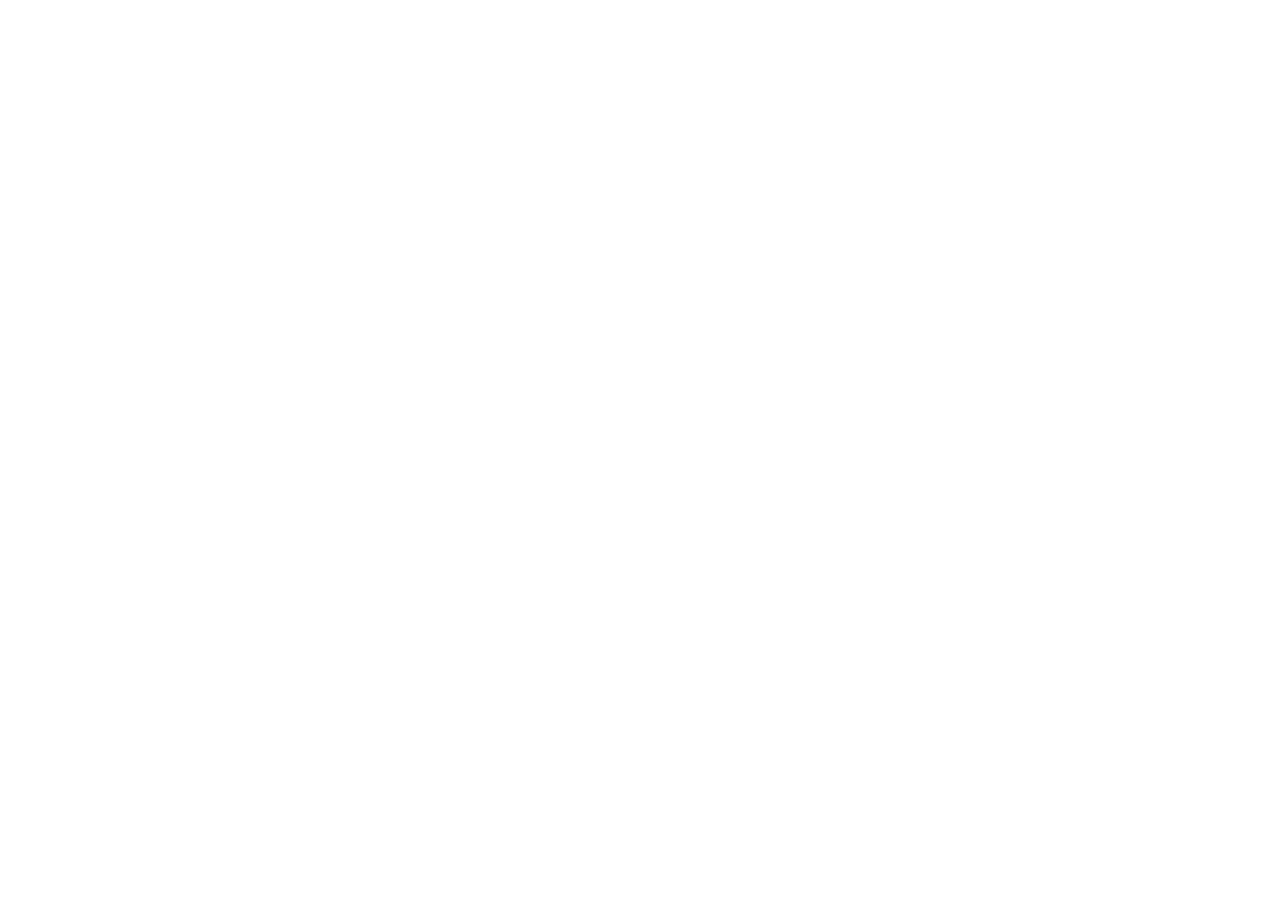
==== index.html @ 6f34dfc4 "initial commit" ====
<!DOCTYPE html>
<html lang="en">
<head>
    <meta charset="UTF-8">
    <meta http-equiv="X-UA-Compatible" content="IE=edge">
    <meta name="viewport" content="width=device-width, initial-scale=1.0">
    <link rel="stylesheet" href="https://cdn.jsdelivr.net/npm/bootstrap@5.1.3/dist/css/bootstrap.min.css" type="text/css" />
    <link rel="stylesheet" href="https://cdn.jsdelivr.net/npm/@fortawesome/fontawesome-free@5.15.4/css/fontawesome.min.css" type="text/css" />
    <title>Stephen</title>
</head>
<body>
    <header>

    </header>
       <section>

       </section>
       <footer>
           
       </footer>
</body>
</html>
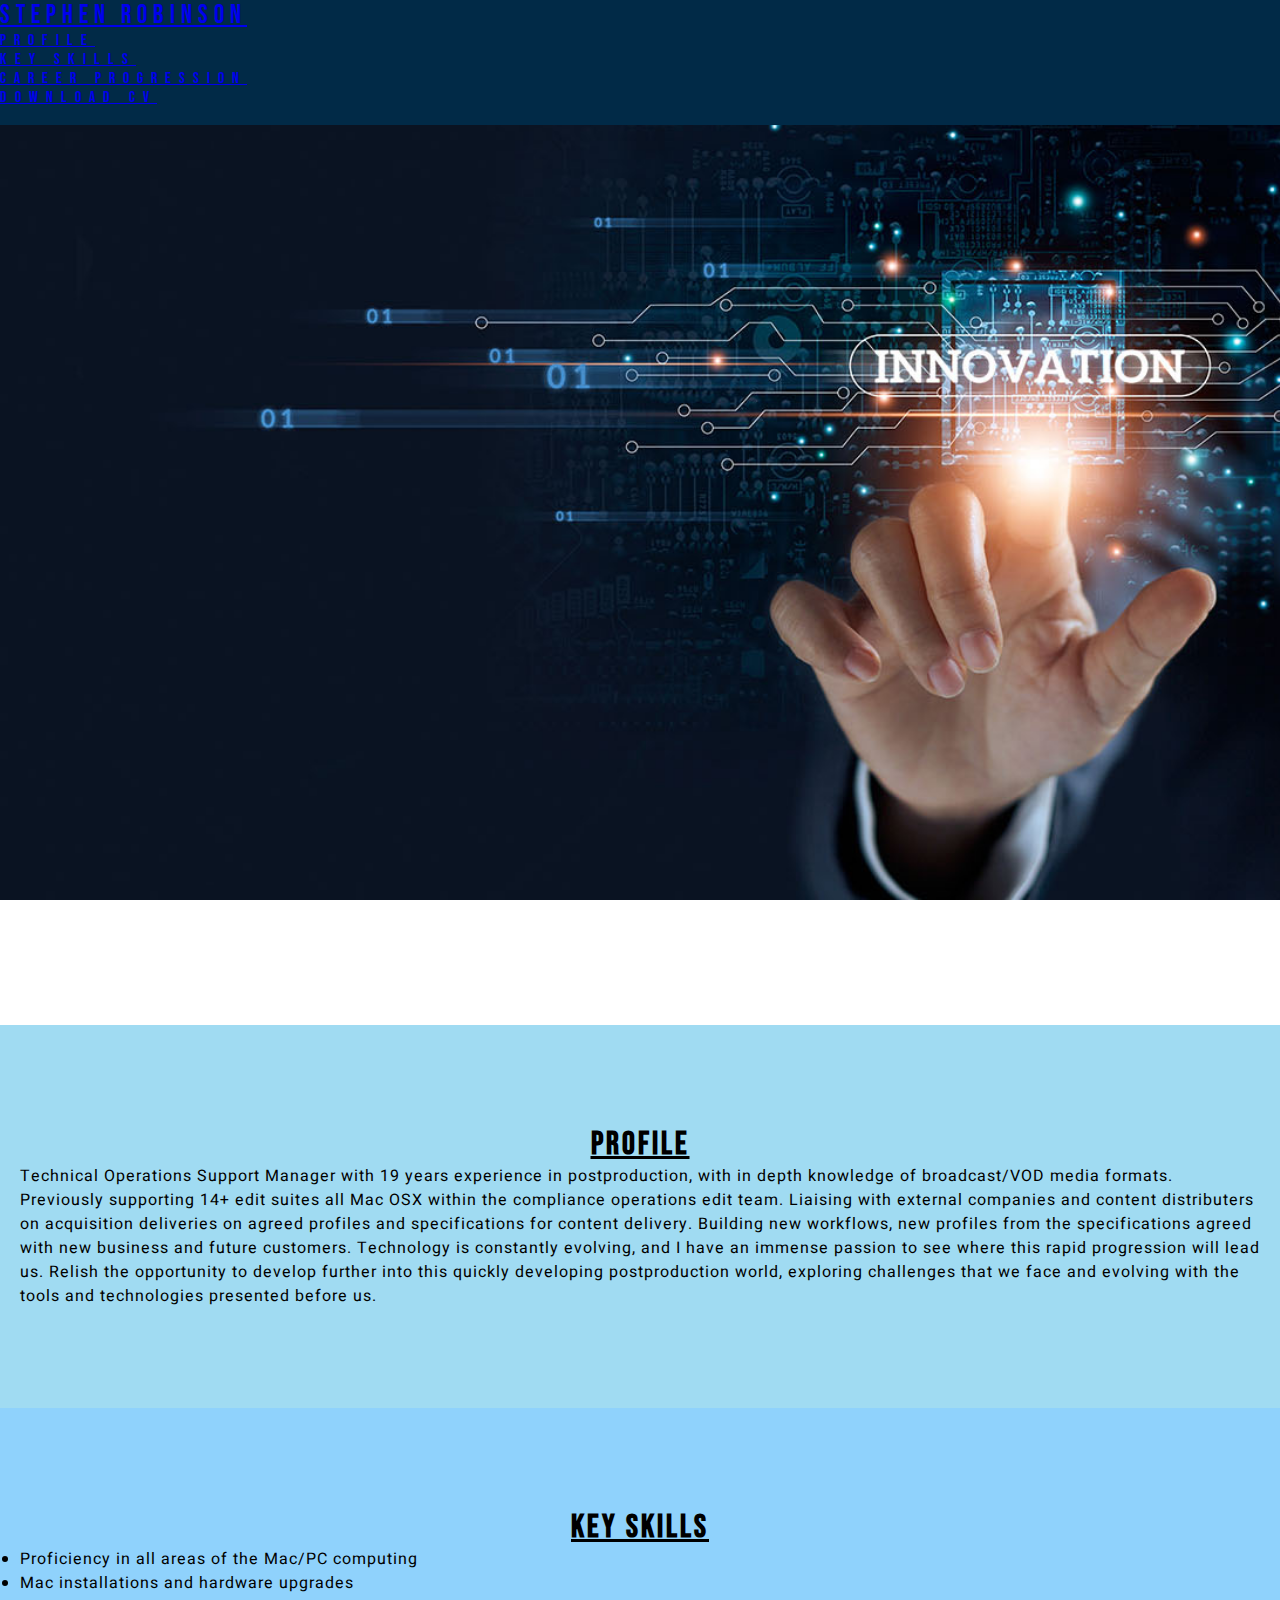
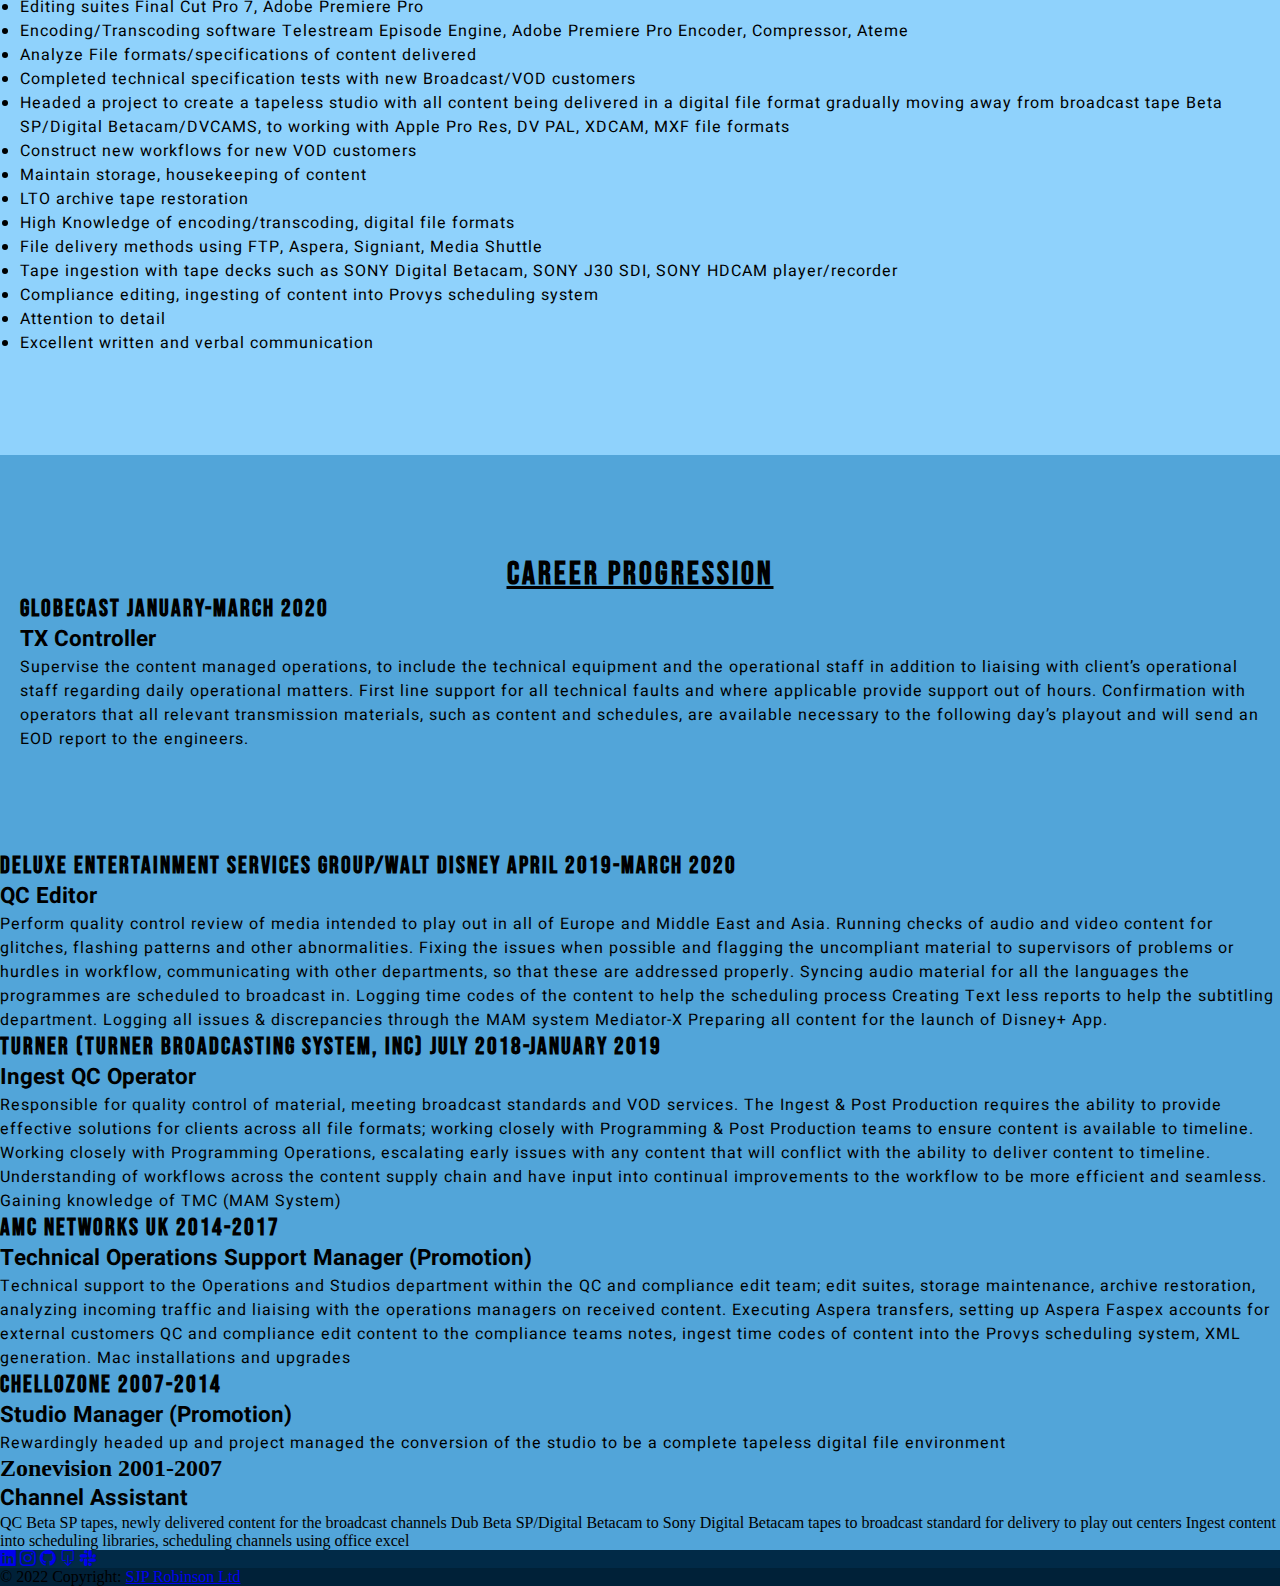
==== commit 63675727: "content sections completed" ====
--- a/index.html
+++ b/index.html
@@ -1,22 +1,225 @@
-<!DOCTYPE html>
+<!doctype html>
 <html lang="en">
-<head>
-    <meta charset="UTF-8">
-    <meta http-equiv="X-UA-Compatible" content="IE=edge">
-    <meta name="viewport" content="width=device-width, initial-scale=1.0">
-    <link rel="stylesheet" href="https://cdn.jsdelivr.net/npm/bootstrap@5.1.3/dist/css/bootstrap.min.css" type="text/css" />
-    <link rel="stylesheet" href="https://cdn.jsdelivr.net/npm/@fortawesome/fontawesome-free@5.15.4/css/fontawesome.min.css" type="text/css" />
-    <title>Stephen</title>
-</head>
-<body>
-    <header>
-
-    </header>
-       <section>
-
-       </section>
-       <footer>
-           
-       </footer>
-</body>
-</html>+  <head>
+    <!-- Required meta tags -->
+    <meta charset="utf-8">
+    <meta name="viewport" content="width=device-width, initial-scale=1">
+
+    <link href="https://cdn.jsdelivr.net/npm/bootstrap@5.0.2/dist/css/bootstrap.min.css" rel="stylesheet" integrity="sha384-EVSTQN3/azprG1Anm3QDgpJLIm9Nao0Yz1ztcQTwFspd3yD65VohhpuuCOmLASjC" crossorigin="anonymous">
+    <link rel="stylesheet" href="https://cdn.jsdelivr.net/npm/bootstrap-icons@1.7.2/font/bootstrap-icons.css">
+    <link rel="stylesheet" href="https://cdn.jsdelivr.net/npm/bootstrap@5.1.3/dist/css/bootstrap.min.css" integrity="sha384-1BmE4kWBq78iYhFldvKuhfTAU6auU8tT94WrHftjDbrCEXSU1oBoqyl2QvZ6jIW3" crossorigin="anonymous">
+    <link rel="stylesheet" href="assets/css/style.css" type="text/css">
+    
+<!-- NAVBAR-->
+<title>Welcome</title>
+<link rel="shortcut icon" href="/favicon.ico" type="image/png">
+<link rel="icon" href="/favicon.ico" type="image/png">
+
+  </head>
+  <body data-bs-spy="scroll" data-bs-target=".navbar" data-bs-offset="50">
+      <header>
+        <nav class="navbar navbar-expand-lg navbar-light bg-dark fixed-top">
+         <div class="container-fluid">
+           <a href="#logo" class="navbar-brand text-white">Stephen Robinson</a>
+            <button class="navbar-toggler" type="button" data-bs-toggle="collapse" data-bs-target="#navbarContent">
+                <span class="navbar-toggler-icon"></span>
+            </button>
+             <div class="collapse navbar-collapse" id="navbarContent">
+                 <ul class="navbar-nav ms-auto h5">
+                     <li class="nav-item"><a href="#profile" class="nav-link text-white">Profile</a></li>
+                     <li class="nav-item"><a href="#keyskills" class="nav-link text-white">Key Skills</a></li>
+                     <li class="nav-item"><a href="#careerprogression" class="nav-link text-white">Career Progression</a></li>
+                     <li class="nav-item"><a href="assets/cv/stephenrobinsoncv.pdf" class="nav-link text-white" download>Download CV</a><li>
+                    
+                 </ul>
+             </div>
+         </div>
+        </nav>
+      </header>
+    
+      <!-- <div class="background-image"></div>  -->
+
+     
+      <!-- CONTENT-->
+        
+     <section id="logo" class="background-image"></section>
+
+     <div class="profile-bgcolor">
+       <div id="profile" class="container" style="padding:100px 20px;"> 
+         <div class="row">
+           <div class="col">
+            <h1 class="h1-heading">Profile</h1>
+            <p class="paragraph-text">
+              Technical Operations Support Manager with 19 years experience in postproduction, with in depth knowledge of broadcast/VOD media formats.  
+              Previously supporting 14+ edit suites all Mac OSX within the compliance operations edit team.  Liaising with external companies and content distributers on acquisition deliveries on agreed profiles and specifications for content delivery.  
+              Building new workflows, new profiles from the specifications agreed with new business and future customers.  Technology is constantly evolving, and I have an immense passion to see where this rapid progression will lead us.  
+              Relish the opportunity to develop further into this quickly developing postproduction world, exploring challenges that we face and evolving with the tools and technologies presented before us.
+            </p>
+           </div>
+         </div>
+       </div>
+    </div>
+
+     <div class="keyskills-bgcolor">
+       <div id="keyskills" class="container" style="padding:100px 20px;">
+        <div class="row">
+          <div class="col">
+           <h1 class="h1-heading">Key Skills</h1>
+          <div class="list-text"><ul><li>Proficiency in all areas of the Mac/PC computing</li>
+          <li>Mac installations and hardware upgrades</li>
+          <li>Editing suites Final Cut Pro 7, Adobe Premiere Pro</li>
+          <li>Encoding/Transcoding software Telestream Episode Engine, Adobe Premiere Pro Encoder, Compressor, Ateme</li> 
+          <li>Analyze File formats/specifications of content delivered</li> 
+          <li>Completed technical specification tests with new Broadcast/VOD customers</li> 
+          <li>Headed a project to create a tapeless studio with all content being delivered in a digital file format gradually moving away from broadcast tape Beta SP/Digital Betacam/DVCAMS, to working with Apple Pro Res, DV PAL, XDCAM, MXF file formats</li> 
+          <li>Construct new workflows for new VOD customers</li>
+          <li>Maintain storage, housekeeping of content</li>
+          <li>LTO archive tape restoration</li> 
+          <li>High Knowledge of encoding/transcoding, digital file formats</li>
+          <li>File delivery methods using FTP, Aspera, Signiant, Media Shuttle</li> 
+          <li>Tape ingestion with tape decks such as SONY Digital Betacam, SONY J30 SDI, SONY HDCAM player/recorder</li>
+          <li>Compliance editing, ingesting of content into Provys scheduling system</li>
+          <li>Attention to detail</li>
+          <li>Excellent written and verbal communication</li>
+        </ul>
+        </div>
+      </div>
+    </div>
+  </div>
+  </div>
+
+  <div class="careerprogression-bgcolor">
+    <div id="careerprogression" class="container" style="padding:100px 20px;">
+            <div class="row">
+              <div class="col">
+               <h1 class="h1-heading">Career Progression</h1>
+               <h2 class="h2-heading pt-5">Globecast January-March 2020</h2>
+               <h3 class="h3-heading">TX Controller</h3>
+               <p class="paragraph-text">
+                 Supervise the content managed operations, to include the technical equipment and the operational staff in addition to liaising with client’s operational staff regarding daily operational matters. 
+                 First line support for all technical faults and where applicable provide support out of hours. 
+                 Confirmation with operators that all relevant transmission materials, such as content and schedules, are available necessary to the following day’s playout and will send an EOD report to the engineers.
+               </p>
+              </div>
+            </div>
+          </div>
+
+          <div class="container">
+            <div class="row">
+              <div class="col">
+
+               <h2 class="h2-heading">Deluxe Entertainment Services Group/Walt Disney April 2019-March 2020</h2>
+               <h3 class="h3-heading">QC Editor</h3>
+               <p class="paragraph-text">
+                Perform quality control review of media intended to play out in all of Europe and Middle East and Asia. Running checks of audio and video content for glitches, flashing patterns and other abnormalities. 
+                Fixing the issues when possible and flagging the uncompliant material to supervisors of problems or hurdles in workflow, communicating with other departments, so that these are addressed properly.
+                Syncing audio material for all the languages the programmes are scheduled to broadcast in.
+                Logging time codes of the content to help the scheduling process
+                Creating Text less reports to help the subtitling department.
+                Logging all issues & discrepancies through the MAM system Mediator-X
+                Preparing all content for the launch of Disney+ App.
+               </p>
+              </div>
+            </div>
+          </div>
+
+          <div class="container pt-5">
+            <div class="row">
+              <div class="col">
+
+               <h2 class="h2-heading">Turner (Turner Broadcasting System, Inc) July 2018-January 2019</h2>
+               <h3 class="h3-heading">Ingest QC Operator</h3>
+               <p class="paragraph-text">
+                Responsible for quality control of material, meeting broadcast standards and VOD services. 
+                The Ingest & Post Production requires the ability to provide effective solutions for clients across all file formats; working closely with Programming & Post Production teams to ensure content is available to timeline.
+                Working closely with Programming Operations, escalating early issues with any content that will conflict with the ability to deliver content to timeline.
+                Understanding of workflows across the content supply chain and have input into continual improvements to the workflow to be more efficient and seamless.
+                Gaining knowledge of TMC (MAM System) 
+               </p>
+              </div>
+            </div>
+          </div>
+
+          <div class="container pt-5">
+            <div class="row">
+              <div class="col">
+
+               <h2 class="h2-heading">AMC Networks UK 2014-2017</h2>
+               <h3 class="h3-heading">Technical Operations Support Manager (Promotion)</h3>
+               <p class="paragraph-text">
+               Technical support to the Operations and Studios department within the QC and compliance edit team; edit suites, storage maintenance, archive restoration, analyzing incoming traffic and liaising with the operations managers on received content. 
+               Executing Aspera transfers, setting up Aspera Faspex accounts for external customers
+               QC and compliance edit content to the compliance teams notes, ingest time codes of content into the Provys scheduling system, XML generation.
+               Mac installations and upgrades
+               </p>
+              </div>
+            </div>
+          </div>
+
+          <div class="container pt-5">
+            <div class="row">
+              <div class="col">
+
+               <h2 class="h2-heading">Chellozone 2007-2014</h2>
+               <h3 class="h3-heading">Studio Manager (Promotion)</h3>
+               <p class="paragraph-text">
+                Rewardingly headed up and project managed the conversion of the studio to be a complete tapeless digital file environment  
+               </p>
+              </div>
+            </div>
+          </div>
+
+          <div class="container pt-5">
+            <div class="row">
+              <div class="col">
+
+               <h2>Zonevision 2001-2007 </h2>
+               <h3 class="h3-heading">Channel Assistant</h3>
+               <p>
+                QC Beta SP tapes, newly delivered content for the broadcast channels
+                Dub Beta SP/Digital Betacam to Sony Digital Betacam tapes to broadcast standard for delivery to play out centers 
+                Ingest content into scheduling libraries, scheduling channels using office excel 
+               </p>
+              </div>
+            </div>
+          </div>
+      
+        <!-----FOOTER------>
+        <footer class="text-center text-white fixed-bottom" style="background-color: #012A47;"> 
+            <!-- Grid container -->
+            <div class="container p-1 pb-0">
+              <!-- Section: Social media -->
+              <section class="mb-4">
+                <!-- Linkedin -->
+                <a href="https://www.linkedin.com/in/stephen-robinson-a4b363a" target="_blank" class="btn btn-outline-light btn-floating m-4" href="#!" role="button"><i class="bi bi-linkedin"></i></a>
+                <!-- Instagram -->
+                <a href="https://www.instagram.com" target="_blank" class="btn btn-outline-light btn-floating m-4" href="#!" role="button"><i class="bi bi-instagram"></i></a>
+          
+                <!-- Github -->
+                <a href="https://www.github.com" target="_blank" class="btn btn-outline-light btn-floating m-4" href="#!" role="button"><i class="bi bi-github"></i></a>
+          
+                <!-- CV Download -->
+                <a href="assets/cv/stephenrobinsoncv.pdf" target="_blank" class="btn btn-outline-light btn-floating m-4" href="#!" role="button"><i class="bi bi-box-arrow-down"></i></a>
+                <!-- Bootstrap -->
+                <a href="https://code-institute-room.slack.com/archives/CD78T21LK" target="_blank" class="btn btn-outline-light btn-floating m-4" href="#!" role="button"><i class="bi bi-slack"></i></a>
+              </section>
+              <!-- Section: Social media -->
+            </div>
+          
+            <!-- Copyright -->
+            <div class="text-center p-3" style="background-color: rgba(0, 0, 0, 0.2);">
+              © 2022 Copyright:
+              <a class="text-white" href="https://www.linkedin.com/in/stephen-robinson-a4b363a" target="blank">SJP Robinson Ltd</a>
+            </div>
+          
+          </footer>
+       
+   
+
+   
+    <script src="https://cdn.jsdelivr.net/npm/bootstrap@5.0.2/dist/js/bootstrap.bundle.min.js" integrity="sha384-MrcW6ZMFYlzcLA8Nl+NtUVF0sA7MsXsP1UyJoMp4YLEuNSfAP+JcXn/tWtIaxVXM" crossorigin="anonymous"></script>
+
+ 
+  </body>
+</html>
+
--- a/assets/css/style.css
+++ b/assets/css/style.css
@@ -0,0 +1,119 @@
+@import url('https://cdn.jsdelivr.net/npm/bootstrap-icons@1.7.2/font/bootstrap-icons.css');
+@import url('https://fonts.googleapis.com/css2?family=Bebas+Neue&family=Heebo&display=swap');
+
+*{
+    margin: 0;
+    padding: 0;
+    border: 0;
+}
+
+body{
+   position: relative;
+}
+
+.background-image{
+    background-image: url("../images/bgimg.jpg");
+    background-position: center;
+    background-size: cover;
+    background-repeat: no-repeat;
+    background-attachment: fixed;
+    height: 100vh;
+    /* background: fixed; */
+}
+
+
+.nav-link{
+       letter-spacing: 8px;
+       font-family: 'bebas Neue' , cursive;
+       font-size: 100%;
+       margin-right: 30px;
+       
+   }
+
+.navbar-brand{
+       font-family: 'bebas Neue' , cursive;
+       font-size: 160%;
+       letter-spacing: 6px;
+       
+   }
+
+.section-heading{
+    font-family: 'bebas Neue' , cursive;
+    letter-spacing: 4px;
+    text-align: center;
+    top: 60px;
+}
+
+.title-name{
+  font-family: 'Heebo', sans-serif;
+  padding-left: 30%;
+  padding-bottom: 30%;
+}
+
+.main-content{ 
+    padding-bottom: 20%;
+    
+}
+
+.list-text{
+    font-family: 'Heebo', sans-serif;
+    letter-spacing: 1px;
+}
+
+.h1-heading{
+    font-family: 'bebas Neue' , cursive;
+    letter-spacing: 3px;
+    text-align: center;
+    text-transform: underline;
+    text-decoration-line: underline;
+}
+
+.h2-heading{
+    font-family: 'bebas Neue' , cursive;
+    letter-spacing: 2px;
+}
+
+.h3-heading{
+    font-family: 'Heebo', sans-serif;
+    font-size: 140%;
+    
+}
+
+.paragraph-text{
+    font-family: 'Heebo', sans-serif;
+    letter-spacing: 1px;
+}
+
+.navbar.navbar-expand-lg.navbar-light.bg-dark.fixed-top {
+    background-color: #012A47 !important;
+ }
+
+.profile-bgcolor{
+    background-color: #A0DBF2 !important;
+ }
+
+ .keyskills-bgcolor{
+    background-color: #8FD2FC !important;
+ }
+
+ .careerprogression-bgcolor{
+    background-color: #52A5D9 !important;
+ }
+
+ @media screen and (max-width: 480px) {
+    body {
+      background-color: #011C26;
+    }
+    .background-image {
+        background-image: url("../images/mobileimage.jpg");
+        background-position: center;
+        background-size: cover;
+        background-repeat: no-repeat;
+        background-attachment: fixed;
+        height: 30vh;
+    }
+  }
+
+ 
+
+
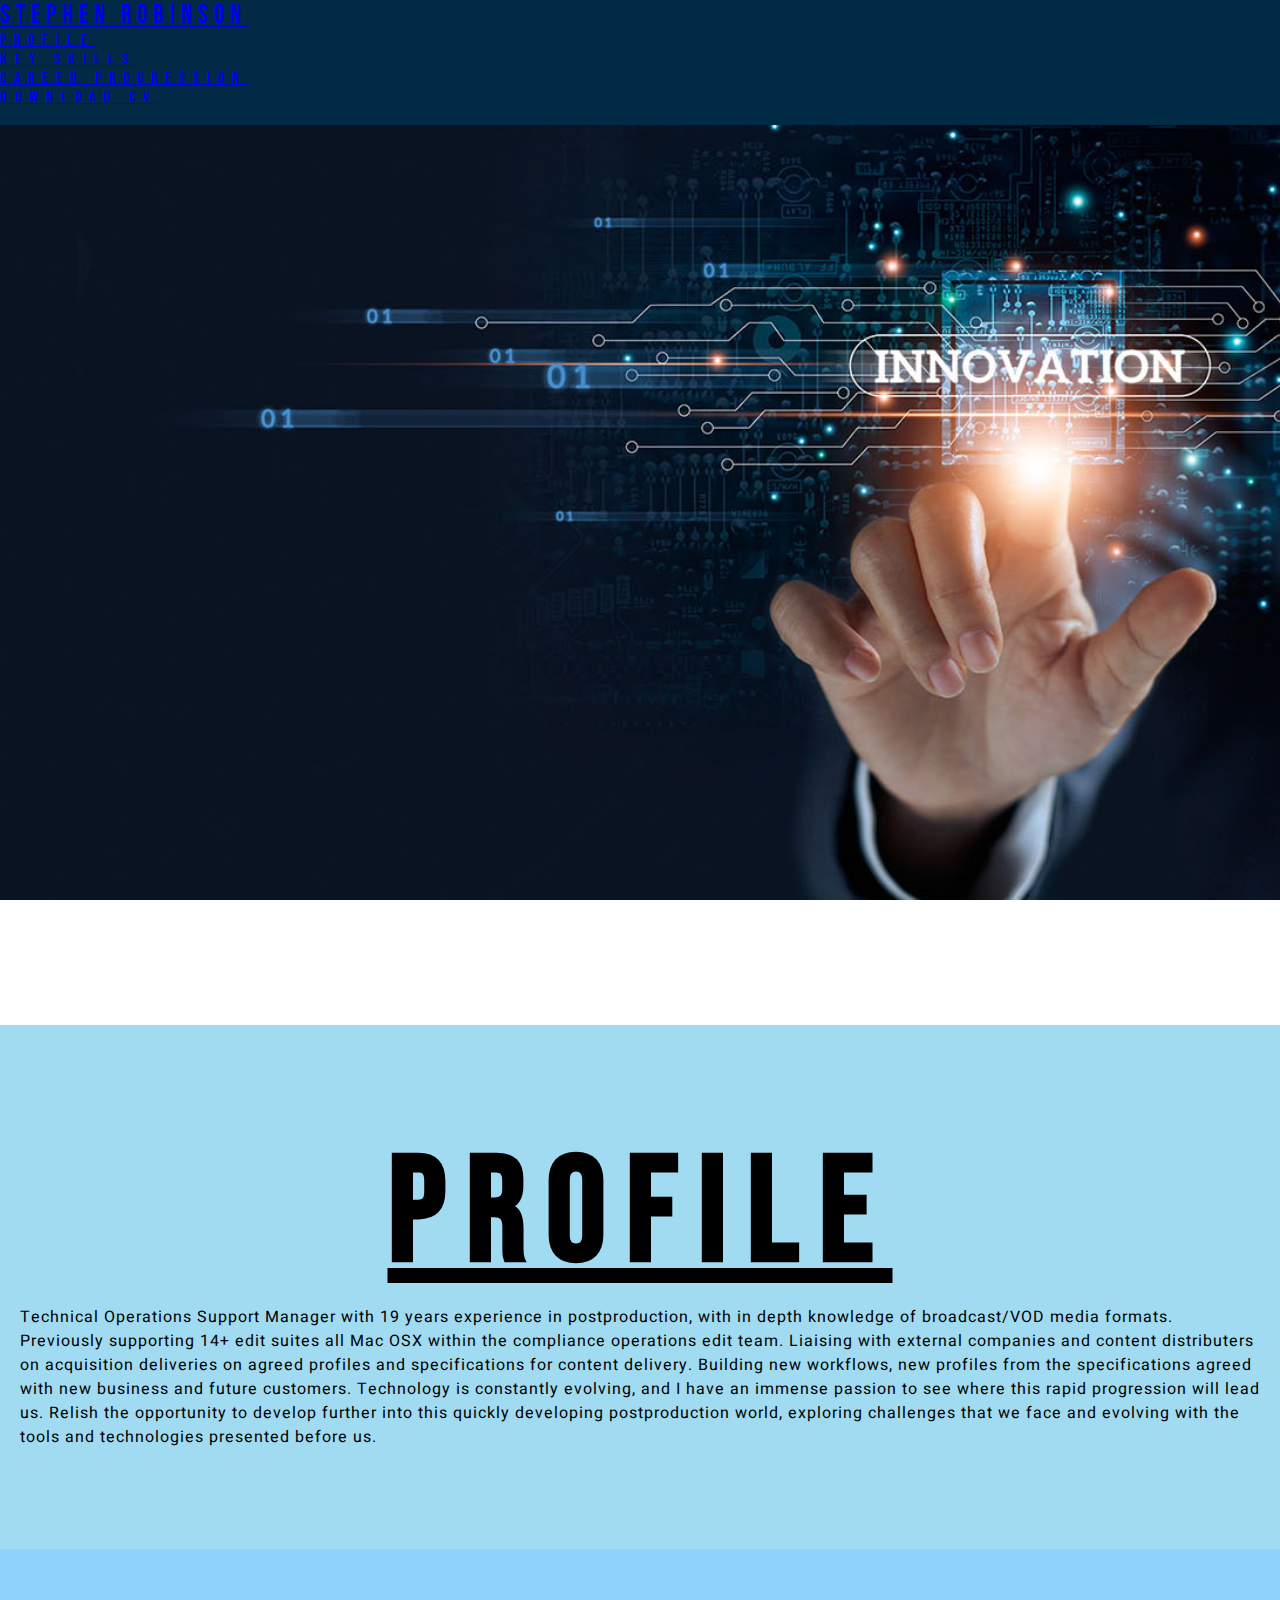
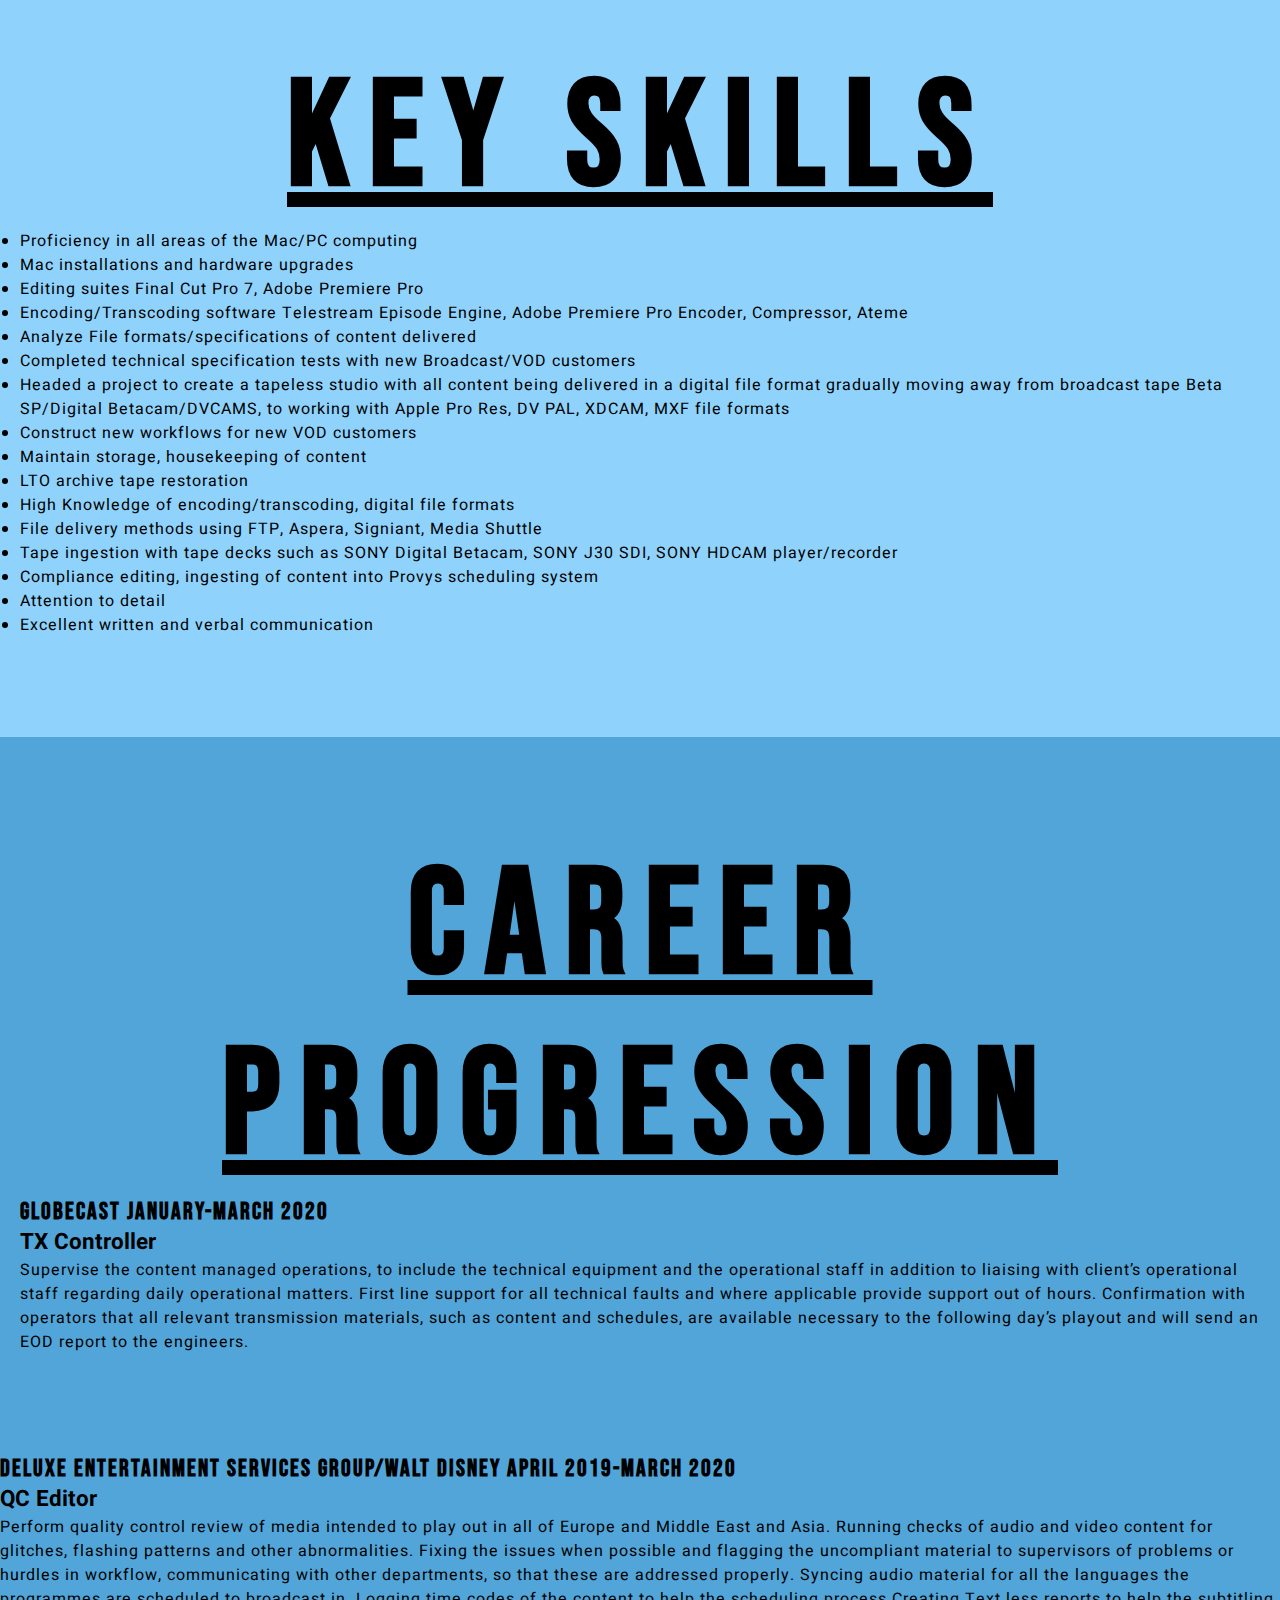
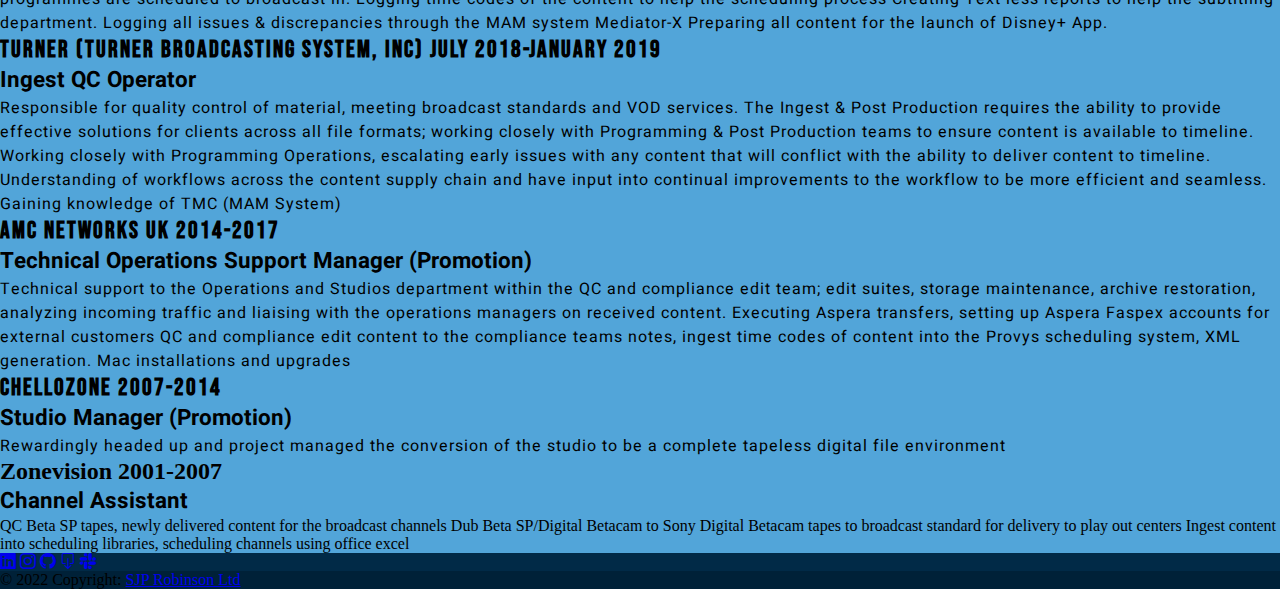
==== commit cf447252: "page 404 updates" ====
--- a/index.html
+++ b/index.html
@@ -12,8 +12,8 @@
     
 <!-- NAVBAR-->
 <title>Welcome</title>
-<link rel="shortcut icon" href="/favicon.ico" type="image/png">
-<link rel="icon" href="/favicon.ico" type="image/png">
+<link rel="shortcut icon" href="favicon.ico" type="image/png">
+<link rel="icon" href="favicon.ico" type="image/png">
 
   </head>
   <body data-bs-spy="scroll" data-bs-target=".navbar" data-bs-offset="50">
@@ -184,7 +184,7 @@
             </div>
           </div>
       
-        <!-----FOOTER------>
+      
         <footer class="text-center text-white fixed-bottom" style="background-color: #012A47;"> 
             <!-- Grid container -->
             <div class="container p-1 pb-0">
@@ -214,9 +214,6 @@
           
           </footer>
        
-   
-
-   
     <script src="https://cdn.jsdelivr.net/npm/bootstrap@5.0.2/dist/js/bootstrap.bundle.min.js" integrity="sha384-MrcW6ZMFYlzcLA8Nl+NtUVF0sA7MsXsP1UyJoMp4YLEuNSfAP+JcXn/tWtIaxVXM" crossorigin="anonymous"></script>
 
  
--- a/assets/css/style.css
+++ b/assets/css/style.css
@@ -18,7 +18,6 @@
     background-repeat: no-repeat;
     background-attachment: fixed;
     height: 100vh;
-    /* background: fixed; */
 }
 
 
@@ -104,6 +103,7 @@
     body {
       background-color: #011C26;
     }
+    
     .background-image {
         background-image: url("../images/mobileimage.jpg");
         background-position: center;
@@ -112,7 +112,26 @@
         background-attachment: fixed;
         height: 30vh;
     }
-  }
+}
+
+  .container404 {
+       margin: 0;
+       padding: 0;
+       font-size: "montserrat",sans-serif;
+       width: 100%;
+       position: absolute;
+       top: 50%;
+       text-align: center;
+       color: #012A47;
+}
+
+.container h1{
+    font-size: 150px;
+    margin: 0;
+    font-weight: 700;
+    letter-spacing: 20px;
+    
+}
 
  
 
